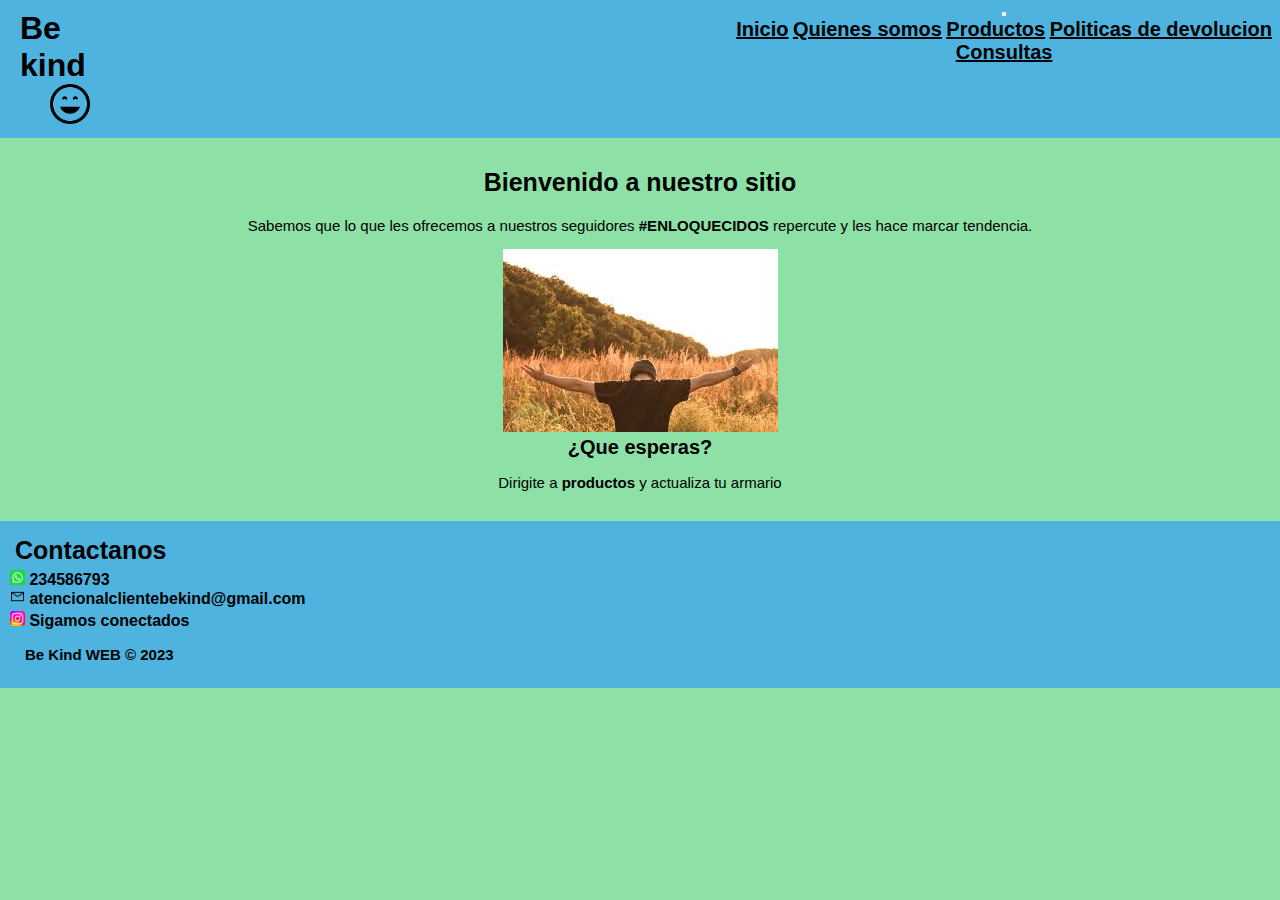
==== index.html @ e18ae945 "primera version segunda pre-entrega" ====
<!DOCTYPE html>
<html lang="en">
<head>
    <meta charset="UTF-8">
    <meta http-equiv="X-UA-Compatible" content="IE=edge">
    <meta name="viewport" content="width=device-width, initial-scale=1.0">
    <link href="https://cdn.jsdelivr.net/npm/bootstrap@5.3.0-alpha1/dist/css/bootstrap.min.css" rel="stylesheet" integrity="sha384-GLhlTQ8iRABdZLl6O3oVMWSktQOp6b7In1Zl3/Jr59b6EGGoI1aFkw7cmDA6j6gD" crossorigin="anonymous">
    <link rel="stylesheet" href="./css/estilos.css">
    <title>index</title>
</head>
<body>
    <header>
        <div class="div_logo">
           <h1>Be kind</h1>
           <img class="img_icono" src="./img/img_icono.png" alt="icono"> 
        </div>
        <nav class="navbar navbar-expand-lg">
            <div class="container-fluid" >
              <button class="navbar-toggler" type="button" data-bs-toggle="collapse" data-bs-target="#navbarSupportedContent" aria-controls="navbarSupportedContent" aria-expanded="false" aria-label="Toggle navigation">
                <span class="navbar-toggler-icon"></span>
              </button>
              <div class="collapse navbar-collapse" id="navbarSupportedContent">
                <ul class="navbar-nav me-auto mb-2 mb-lg-0">
                  <li class="nav-item">
                        <a class="nav-link active" aria-current="page" href="./index.html">Inicio</a>
                 </li>  
                  <li class="nav-item">
                    <a class="nav-link active" aria-current="page" href="./pages/quienes_somos.html">Quienes somos</a>
                  </li>
                  <li class="nav-item">
                    <a class="nav-link active" aria-current="page" href="./pages/productos.html">Productos</a>
                  </li>
                  <li class="nav-item">
                    <a class="nav-link active" aria-current="page" href="./pages/politicas_devolucion.html">Politicas de devolucion</a>
                  </li>
                  <li class="nav-item">
                    <a class="nav-link active" aria-current="page" href="./pages/consultas.html">Consultas</a>
                  </li>
              </div>
            </div>
          </nav>
    </header> 
    <main class="contenido">
        <section class="cuerpo_uno">
            <article>
              <h1 class="class_h1">Bienvenido a nuestro sitio</h1>
              <p>Sabemos que lo que les ofrecemos a nuestros seguidores <span>#ENLOQUECIDOS</span> repercute y les hace marcar tendencia.</p>
              <img class="img_principal" src="./img/img_inicio.jpg" alt="imagen principal">
            </article>
        </section>
        <section class="cuerpo_dos">
            <article>
                <h2 class="class_h2">¿Que esperas?</h2>
                <p>Dirigite a <a href="./pages/productos.html">productos</a> y actualiza tu armario</p>
            </article>
        </section>
    </main>
    <footer class="pie_de_pagina">
       <h1 class="class_h1">Contactanos</h1>
       <ul>
        <li><img src="./img/img_whatsApp.png" alt="logo whatsapp"> 234586793</li>
        <li><img src="./img/img_mail.png" alt="logo mail"> atencionalclientebekind@gmail.com</li>
        <li><a href="https://www.instagram.com/"><img src="./img/img_instagram.jpg" alt="icono instagram"></a> Sigamos conectados</li>
       </ul>
        <p>Be Kind WEB &copy; 2023</p>
    </footer>
    <script src="https://cdn.jsdelivr.net/npm/bootstrap@5.3.0-alpha1/dist/js/bootstrap.bundle.min.js" integrity="sha384-w76AqPfDkMBDXo30jS1Sgez6pr3x5MlQ1ZAGC+nuZB+EYdgRZgiwxhTBTkF7CXvN" crossorigin="anonymous"></script>
</body>
</html>
---- css/estilos.css ----
*{
    margin:0;
    padding:0;
}

body{
    background-color:#8de0a6;
    font-family: Arial, Helvetica, sans-serif;
    width:100%;
}

header{
    background-color:#4eb3de;
    display: flex;
}


.div_logo{
    padding-left: 20px;
    padding-top: 10px;
    padding-bottom:10px;
}

.img_icono{
    height:40px;
    margin-left:30px;
}


li img{
    height:15px;
    width:15px;;
}

nav li{
    display:inline;
}

nav {
   font-weight: bold;
   text-align:center;
   color: black;
   padding-bottom:15px;
   margin-left:608px;
}

a{
    color: black;
    font-weight: bold;
    font-size:20px;
}

main {
    margin-top:20px;
    text-align: center;
    padding: 5px;
}

span {
    font-weight: bold;
}

p{
    margin: 5px;
    padding:10px;
    font-size:15px;
}

p a {
    font-weight: bold;
    font-size: 15px;
    text-decoration: none;
}

.pie_de_pagina{
      background-color:#4eb3de;
      font-weight: bold;
      padding: 10px;
      margin-top: 10px;
} 

.class_h1 {
    padding: 5px;
    font-size: 25px;
}

.class_h2 {
    font-size:20px;
}



@media only screen and (max-width: 600px) {



    body {
        background-color:#4eb3de;
    }

    header {  
        background-color:#8de0a6;
        width: 777px;
    }

    nav {
        margin-left: 550px;
    }

    .pie_de_pagina{
      background-color:#8de0a6;
      width: 777px;
    }

    .cuerpo_uno {
        grid-area: cuerpo_uno;
    }
    .cuerpo_dos {
        grid-area: cuerpo_dos;
        padding-left: 600px;
        padding-top: 135px;
    }
    .contenido {
        padding-top: 150px;
        padding-bottom: 150px;
        width: 750px;
        display: grid;
        grid-template-areas: "area-cuerpo_uno area-cuerpo_dos";
        grid-template-columns: 1fr 1fr;
    }

}
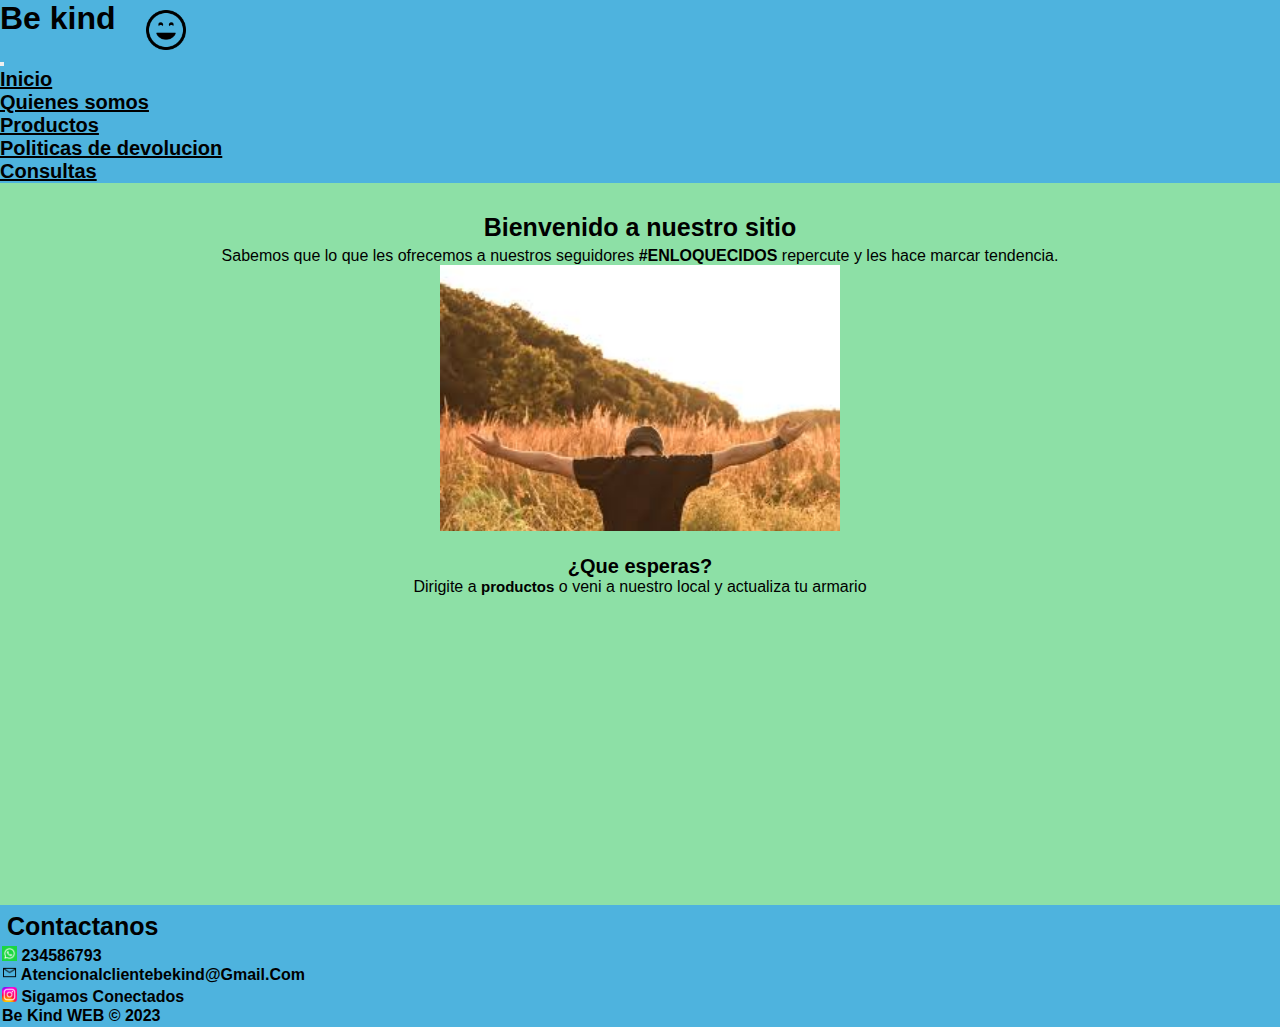
==== commit e567784a: "correcciones segunda-preentrega" ====
--- a/index.html
+++ b/index.html
@@ -9,12 +9,13 @@
     <title>index</title>
 </head>
 <body>
-    <header>
-        <div class="div_logo">
+  <div class="container">
+    <header class="row">
+        <div class="col-5 icono">
            <h1>Be kind</h1>
            <img class="img_icono" src="./img/img_icono.png" alt="icono"> 
         </div>
-        <nav class="navbar navbar-expand-lg">
+        <nav class="navbar navbar-expand-lg col-7 nav_responsive">
             <div class="container-fluid" >
               <button class="navbar-toggler" type="button" data-bs-toggle="collapse" data-bs-target="#navbarSupportedContent" aria-controls="navbarSupportedContent" aria-expanded="false" aria-label="Toggle navigation">
                 <span class="navbar-toggler-icon"></span>
@@ -40,30 +41,34 @@
             </div>
           </nav>
     </header> 
-    <main class="contenido">
-        <section class="cuerpo_uno">
+    <main class="row">
+        <section class="col-lg-8">
             <article>
               <h1 class="class_h1">Bienvenido a nuestro sitio</h1>
               <p>Sabemos que lo que les ofrecemos a nuestros seguidores <span>#ENLOQUECIDOS</span> repercute y les hace marcar tendencia.</p>
               <img class="img_principal" src="./img/img_inicio.jpg" alt="imagen principal">
             </article>
         </section>
-        <section class="cuerpo_dos">
+        <section class="col-lg-4">
             <article>
                 <h2 class="class_h2">¿Que esperas?</h2>
-                <p>Dirigite a <a href="./pages/productos.html">productos</a> y actualiza tu armario</p>
+                <p>Dirigite a <a href="./pages/productos.html">productos</a> o veni a nuestro local y actualiza tu armario</p>
+                <iframe src="https://www.google.com/maps/embed?pb=!1m18!1m12!1m3!1d812130.7958436136!2d-59.75580496915932!3d-37.333371208234574!2m3!1f0!2f0!3f0!3m2!1i1024!2i768!4f13.1!3m3!1m2!1s0x95911f54b0fd7dd7%3A0x9d6b1054d7819071!2sTandil%2C%20Provincia%20de%20Buenos%20Aires!5e0!3m2!1ses!2sar!4v1677624380254!5m2!1ses!2sar" width="300" height="300" style="border:0;" allowfullscreen="" loading="lazy" referrerpolicy="no-referrer-when-downgrade"></iframe>
             </article>
         </section>
     </main>
-    <footer class="pie_de_pagina">
-       <h1 class="class_h1">Contactanos</h1>
-       <ul>
-        <li><img src="./img/img_whatsApp.png" alt="logo whatsapp"> 234586793</li>
-        <li><img src="./img/img_mail.png" alt="logo mail"> atencionalclientebekind@gmail.com</li>
-        <li><a href="https://www.instagram.com/"><img src="./img/img_instagram.jpg" alt="icono instagram"></a> Sigamos conectados</li>
-       </ul>
+    <footer class="pie_de_pagina row">
+      <div>
+        <h1 class="class_h1">Contactanos</h1>
+        <ul>
+          <li><img src="./img/img_whatsApp.png" alt="logo whatsapp"> 234586793</li>
+          <li><img src="./img/img_mail.png" alt="logo mail"> atencionalclientebekind@gmail.com</li>
+          <li><a href="https://www.instagram.com/"><img src="./img/img_instagram.jpg" alt="icono instagram"></a> Sigamos conectados</li>
+        </ul>
+      </div>
         <p>Be Kind WEB &copy; 2023</p>
     </footer>
+  </div>
     <script src="https://cdn.jsdelivr.net/npm/bootstrap@5.3.0-alpha1/dist/js/bootstrap.bundle.min.js" integrity="sha384-w76AqPfDkMBDXo30jS1Sgez6pr3x5MlQ1ZAGC+nuZB+EYdgRZgiwxhTBTkF7CXvN" crossorigin="anonymous"></script>
 </body>
 </html>--- a/css/estilos.css
+++ b/css/estilos.css
@@ -6,42 +6,44 @@
 body{
     background-color:#8de0a6;
     font-family: Arial, Helvetica, sans-serif;
-    width:100%;
+
 }
+
 
 header{
     background-color:#4eb3de;
-    display: flex;
 }
 
+nav li:hover {
+    background-color: white;
+}
 
-.div_logo{
-    padding-left: 20px;
-    padding-top: 10px;
-    padding-bottom:10px;
+button:hover {
+    color:#4eb3de ;
+}
+
+.icono {
+    display: flex;
 }
 
 .img_icono{
     height:40px;
     margin-left:30px;
+    padding-top: 10px;
 }
 
+.img_producto {
+    height: 300px;
+    padding-top: 50px;
+}
+
+.img_principal {
+    width: 400px;
+}
 
 li img{
     height:15px;
     width:15px;;
-}
-
-nav li{
-    display:inline;
-}
-
-nav {
-   font-weight: bold;
-   text-align:center;
-   color: black;
-   padding-bottom:15px;
-   margin-left:608px;
 }
 
 a{
@@ -54,16 +56,11 @@
     margin-top:20px;
     text-align: center;
     padding: 5px;
+    min-height: 445px;
 }
 
 span {
     font-weight: bold;
-}
-
-p{
-    margin: 5px;
-    padding:10px;
-    font-size:15px;
 }
 
 p a {
@@ -75,8 +72,8 @@
 .pie_de_pagina{
       background-color:#4eb3de;
       font-weight: bold;
-      padding: 10px;
-      margin-top: 10px;
+      text-transform: capitalize;
+      padding: 2px;
 } 
 
 .class_h1 {
@@ -86,11 +83,30 @@
 
 .class_h2 {
     font-size:20px;
+    padding-top: 20px;
+}
+
+.elegir_producto{
+    margin-top: 100px;
+}
+
+.textos{
+    padding-top: 80px;
+}
+
+.be_kind {
+    padding-top: 20px;
+}
+
+form {
+    display: flex;
+    flex-direction: column;
+    margin-top: 10px;
 }
 
 
 
-@media only screen and (max-width: 600px) {
+@media only screen and (max-width: 992px) {
 
 
 
@@ -100,33 +116,18 @@
 
     header {  
         background-color:#8de0a6;
-        width: 777px;
     }
 
-    nav {
-        margin-left: 550px;
+    nav li:hover {
+        background-color: white;
+    }
+
+    .nav_responsive {
+        padding-left:200px;
     }
 
     .pie_de_pagina{
       background-color:#8de0a6;
-      width: 777px;
     }
 
-    .cuerpo_uno {
-        grid-area: cuerpo_uno;
-    }
-    .cuerpo_dos {
-        grid-area: cuerpo_dos;
-        padding-left: 600px;
-        padding-top: 135px;
-    }
-    .contenido {
-        padding-top: 150px;
-        padding-bottom: 150px;
-        width: 750px;
-        display: grid;
-        grid-template-areas: "area-cuerpo_uno area-cuerpo_dos";
-        grid-template-columns: 1fr 1fr;
-    }
-
-}+}
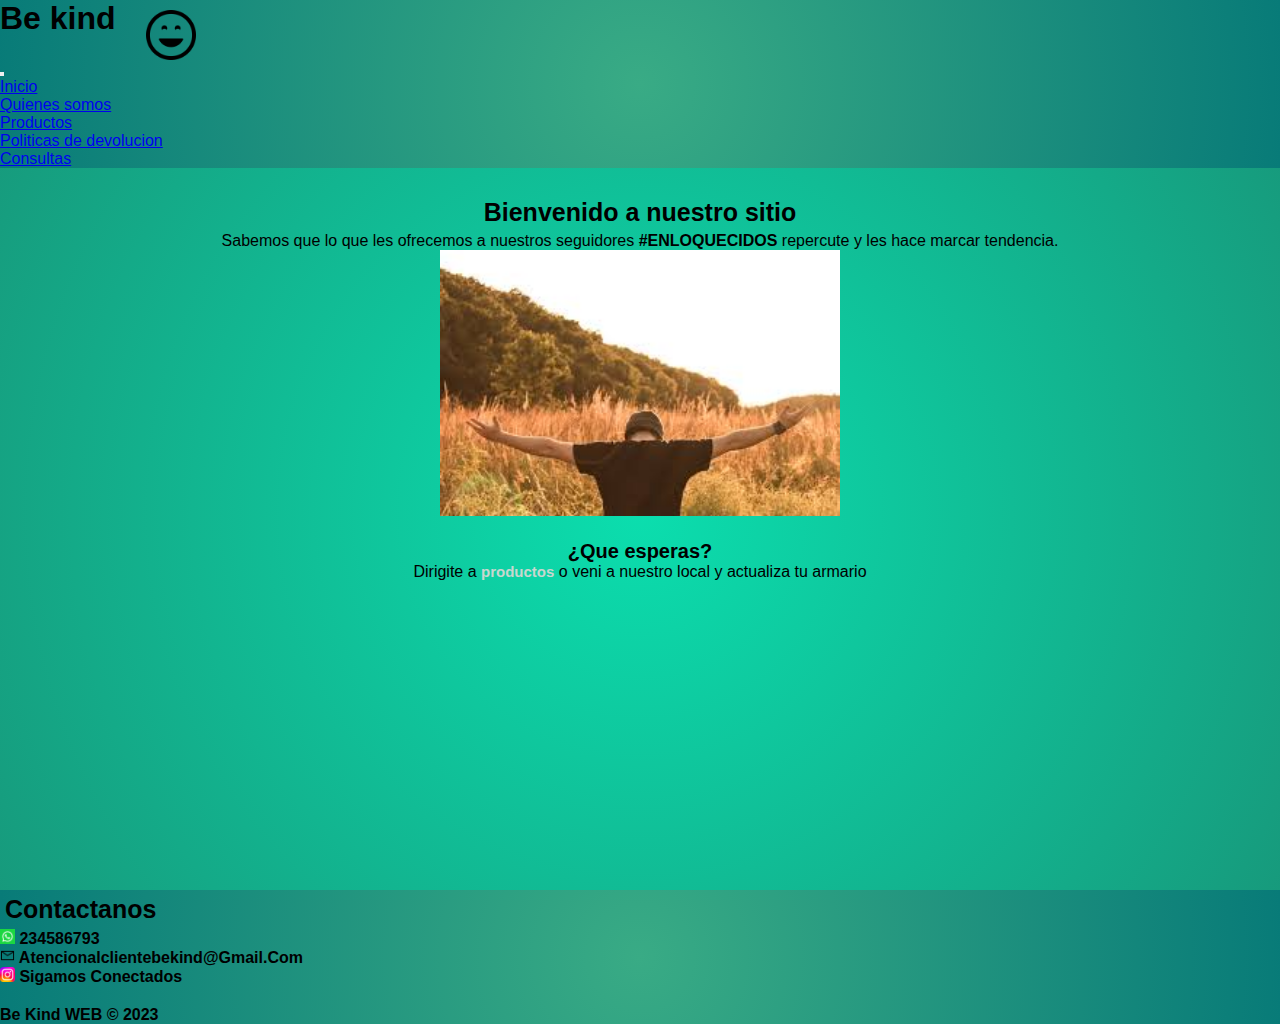
==== commit 5036921a: "tercera pre-entrega proyecto final" ====
--- a/index.html
+++ b/index.html
@@ -4,6 +4,8 @@
     <meta charset="UTF-8">
     <meta http-equiv="X-UA-Compatible" content="IE=edge">
     <meta name="viewport" content="width=device-width, initial-scale=1.0">
+    <meta name="description" content="marca de ropa que ofrece productos de alta calidad">
+    <meta name="keywords" content="be kind,buzos,remeras,pantalones,ofertas">
     <link href="https://cdn.jsdelivr.net/npm/bootstrap@5.3.0-alpha1/dist/css/bootstrap.min.css" rel="stylesheet" integrity="sha384-GLhlTQ8iRABdZLl6O3oVMWSktQOp6b7In1Zl3/Jr59b6EGGoI1aFkw7cmDA6j6gD" crossorigin="anonymous">
     <link rel="stylesheet" href="./css/estilos.css">
     <title>index</title>
@@ -60,13 +62,13 @@
     <footer class="pie_de_pagina row">
       <div>
         <h1 class="class_h1">Contactanos</h1>
-        <ul>
+        <ul class="lista_contactos">
           <li><img src="./img/img_whatsApp.png" alt="logo whatsapp"> 234586793</li>
           <li><img src="./img/img_mail.png" alt="logo mail"> atencionalclientebekind@gmail.com</li>
           <li><a href="https://www.instagram.com/"><img src="./img/img_instagram.jpg" alt="icono instagram"></a> Sigamos conectados</li>
         </ul>
       </div>
-        <p>Be Kind WEB &copy; 2023</p>
+        <p class="be_kind">Be Kind WEB &copy; 2023</p>
     </footer>
   </div>
     <script src="https://cdn.jsdelivr.net/npm/bootstrap@5.3.0-alpha1/dist/js/bootstrap.bundle.min.js" integrity="sha384-w76AqPfDkMBDXo30jS1Sgez6pr3x5MlQ1ZAGC+nuZB+EYdgRZgiwxhTBTkF7CXvN" crossorigin="anonymous"></script>
--- a/css/estilos.css
+++ b/css/estilos.css
@@ -1,133 +1,166 @@
-*{
-    margin:0;
-    padding:0;
+.img_principal {
+  width: 400px;
 }
 
-body{
-    background-color:#8de0a6;
-    font-family: Arial, Helvetica, sans-serif;
-
+li img {
+  height: 15px;
+  width: 15px;
 }
 
+span {
+  font-weight: bold;
+}
 
-header{
-    background-color:#4eb3de;
+p a {
+  color: rgb(201, 215, 207);
+  font-weight: bold;
+  font-size: 15px;
+  text-decoration: none;
+}
+
+.lista_contactos {
+  list-style: none;
+}
+
+.class_h1 {
+  padding: 5px;
+  font-size: 25px;
+}
+
+.class_h2 {
+  font-size: 20px;
+  padding-top: 20px;
+}
+
+.textos_q_somos {
+  padding-top: 80px;
+}
+
+.img_producto {
+  height: 300px;
+  padding-top: 50px;
+}
+
+.elegir_producto {
+  margin-top: 100px;
+}
+
+.form_productos {
+  display: flex;
+  flex-direction: column;
+  margin-top: 10px;
+}
+.form_productos select {
+  margin-top: 5px;
+}
+.form_productos button {
+  margin-top: 5px;
+}
+
+.div_blanco {
+  background-color: #f9f9f9;
+  margin-bottom: 5px;
+}
+
+.div_negro {
+  background-color: #080808;
+  margin-bottom: 5px;
+}
+
+.div_azul {
+  background-color: #03396C;
+  margin-bottom: 5px;
+}
+
+.div_naranja {
+  background-color: #FFB11B;
+  margin-bottom: 5px;
+}
+
+.titulo_h2 {
+  font-weight: bold;
+  font-size: 30px;
+  padding-top: 20px;
+}
+
+.textos_devolucion {
+  padding-top: 80px;
+}
+
+.form_consultas {
+  display: flex;
+  flex-direction: column;
+  margin-top: 10px;
+}
+
+* {
+  margin: 0;
+  padding: 0;
+}
+
+body {
+  background: radial-gradient(circle, rgba(51, 49, 49, 0.9333858543) 0%, rgb(24, 147, 119) 0%, rgb(11, 222, 174) 0%, rgb(24, 147, 119) 100%);
+  font-family: Arial, Helvetica, sans-serif;
+}
+
+header {
+  background: radial-gradient(circle, rgba(41, 37, 37, 0.9333858543) 0%, rgb(57, 171, 133) 0%, rgb(8, 123, 120) 100%);
 }
 
 nav li:hover {
-    background-color: white;
+  background-color: rgb(201, 215, 207);
+  transition: background-color 2s;
 }
 
 button:hover {
-    color:#4eb3de ;
+  color: #e30052;
+}
+
+main {
+  margin-top: 20px;
+  text-align: center;
+  padding: 5px;
+  min-height: 450px;
+}
+
+.pie_de_pagina {
+  background: radial-gradient(circle, rgba(41, 37, 37, 0.9333858543) 0%, rgb(57, 171, 133) 0%, rgb(8, 123, 120) 100%);
+  font-weight: bold;
+  text-transform: capitalize;
+  padding: 10px px/5px;
+}
+
+.be_kind {
+  padding-top: 20px;
 }
 
 .icono {
-    display: flex;
+  display: flex;
 }
 
-.img_icono{
-    height:40px;
-    margin-left:30px;
-    padding-top: 10px;
+.img_icono {
+  height: 50px;
+  margin-left: 30px;
+  padding-top: 10px;
 }
 
-.img_producto {
-    height: 300px;
-    padding-top: 50px;
+@media only screen and (max-width: 992px) {
+  body {
+    background: radial-gradient(circle, rgba(41, 37, 37, 0.9333858543) 0%, rgb(57, 171, 133) 0%, rgb(8, 123, 120) 100%);
+  }
+  header {
+    background: radial-gradient(circle, rgba(51, 49, 49, 0.9333858543) 0%, rgb(24, 147, 119) 0%, rgb(11, 222, 174) 0%, rgb(24, 147, 119) 100%);
+  }
+  nav li:hover {
+    background-color: #e30052;
+    transition: background-color 2s;
+  }
+  .nav_responsive {
+    padding-left: 200px;
+  }
+  .pie_de_pagina {
+    background: radial-gradient(circle, rgba(51, 49, 49, 0.9333858543) 0%, rgb(24, 147, 119) 0%, rgb(11, 222, 174) 0%, rgb(24, 147, 119) 100%);
+  }
 }
 
-.img_principal {
-    width: 400px;
-}
-
-li img{
-    height:15px;
-    width:15px;;
-}
-
-a{
-    color: black;
-    font-weight: bold;
-    font-size:20px;
-}
-
-main {
-    margin-top:20px;
-    text-align: center;
-    padding: 5px;
-    min-height: 445px;
-}
-
-span {
-    font-weight: bold;
-}
-
-p a {
-    font-weight: bold;
-    font-size: 15px;
-    text-decoration: none;
-}
-
-.pie_de_pagina{
-      background-color:#4eb3de;
-      font-weight: bold;
-      text-transform: capitalize;
-      padding: 2px;
-} 
-
-.class_h1 {
-    padding: 5px;
-    font-size: 25px;
-}
-
-.class_h2 {
-    font-size:20px;
-    padding-top: 20px;
-}
-
-.elegir_producto{
-    margin-top: 100px;
-}
-
-.textos{
-    padding-top: 80px;
-}
-
-.be_kind {
-    padding-top: 20px;
-}
-
-form {
-    display: flex;
-    flex-direction: column;
-    margin-top: 10px;
-}
-
-
-
-@media only screen and (max-width: 992px) {
-
-
-
-    body {
-        background-color:#4eb3de;
-    }
-
-    header {  
-        background-color:#8de0a6;
-    }
-
-    nav li:hover {
-        background-color: white;
-    }
-
-    .nav_responsive {
-        padding-left:200px;
-    }
-
-    .pie_de_pagina{
-      background-color:#8de0a6;
-    }
-
-}
+/*# sourceMappingURL=estilos.css.map */
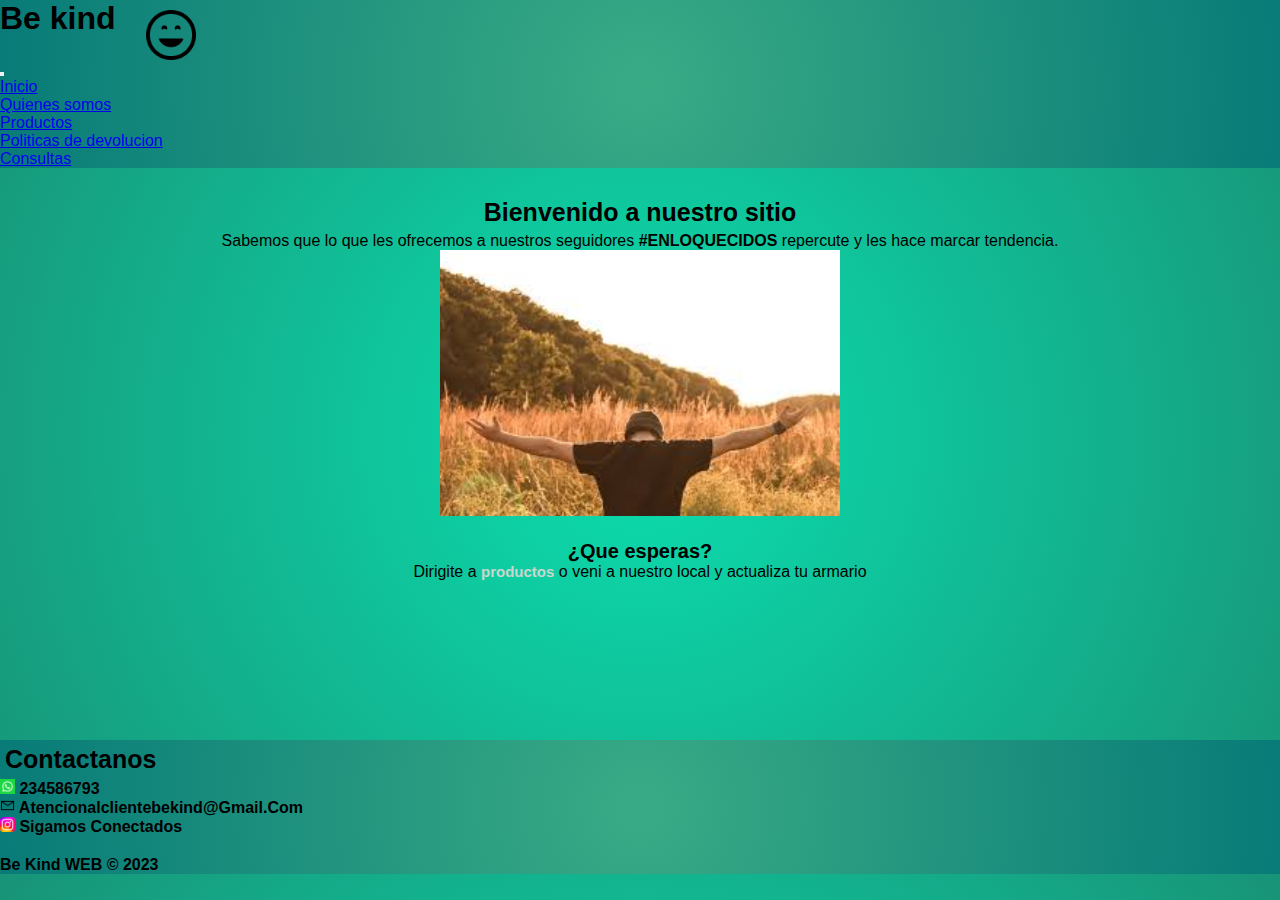
==== commit 404a6f15: "primer modificacion tercera pre-entrega" ====
--- a/index.html
+++ b/index.html
@@ -17,7 +17,7 @@
            <h1>Be kind</h1>
            <img class="img_icono" src="./img/img_icono.png" alt="icono"> 
         </div>
-        <nav class="navbar navbar-expand-lg col-7 nav_responsive">
+        <nav class="navbar navbar-expand-lg col-7">
             <div class="container-fluid" >
               <button class="navbar-toggler" type="button" data-bs-toggle="collapse" data-bs-target="#navbarSupportedContent" aria-controls="navbarSupportedContent" aria-expanded="false" aria-label="Toggle navigation">
                 <span class="navbar-toggler-icon"></span>
@@ -48,14 +48,14 @@
             <article>
               <h1 class="class_h1">Bienvenido a nuestro sitio</h1>
               <p>Sabemos que lo que les ofrecemos a nuestros seguidores <span>#ENLOQUECIDOS</span> repercute y les hace marcar tendencia.</p>
-              <img class="img_principal" src="./img/img_inicio.jpg" alt="imagen principal">
+              <img class="img_principal img-fluid" src="./img/img_inicio.jpg" alt="imagen principal">
             </article>
         </section>
         <section class="col-lg-4">
             <article>
                 <h2 class="class_h2">¿Que esperas?</h2>
                 <p>Dirigite a <a href="./pages/productos.html">productos</a> o veni a nuestro local y actualiza tu armario</p>
-                <iframe src="https://www.google.com/maps/embed?pb=!1m18!1m12!1m3!1d812130.7958436136!2d-59.75580496915932!3d-37.333371208234574!2m3!1f0!2f0!3f0!3m2!1i1024!2i768!4f13.1!3m3!1m2!1s0x95911f54b0fd7dd7%3A0x9d6b1054d7819071!2sTandil%2C%20Provincia%20de%20Buenos%20Aires!5e0!3m2!1ses!2sar!4v1677624380254!5m2!1ses!2sar" width="300" height="300" style="border:0;" allowfullscreen="" loading="lazy" referrerpolicy="no-referrer-when-downgrade"></iframe>
+                <iframe class="ratio ratio-16x9" src="https://www.google.com/maps/embed?pb=!1m18!1m12!1m3!1d812130.7958436136!2d-59.75580496915932!3d-37.333371208234574!2m3!1f0!2f0!3f0!3m2!1i1024!2i768!4f13.1!3m3!1m2!1s0x95911f54b0fd7dd7%3A0x9d6b1054d7819071!2sTandil%2C%20Provincia%20de%20Buenos%20Aires!5e0!3m2!1ses!2sar!4v1677624380254!5m2!1ses!2sar"  style="border:0;" allowfullscreen="" loading="lazy" referrerpolicy="no-referrer-when-downgrade"></iframe>
             </article>
         </section>
     </main>
--- a/css/estilos.css
+++ b/css/estilos.css
@@ -155,9 +155,6 @@
     background-color: #e30052;
     transition: background-color 2s;
   }
-  .nav_responsive {
-    padding-left: 200px;
-  }
   .pie_de_pagina {
     background: radial-gradient(circle, rgba(51, 49, 49, 0.9333858543) 0%, rgb(24, 147, 119) 0%, rgb(11, 222, 174) 0%, rgb(24, 147, 119) 100%);
   }
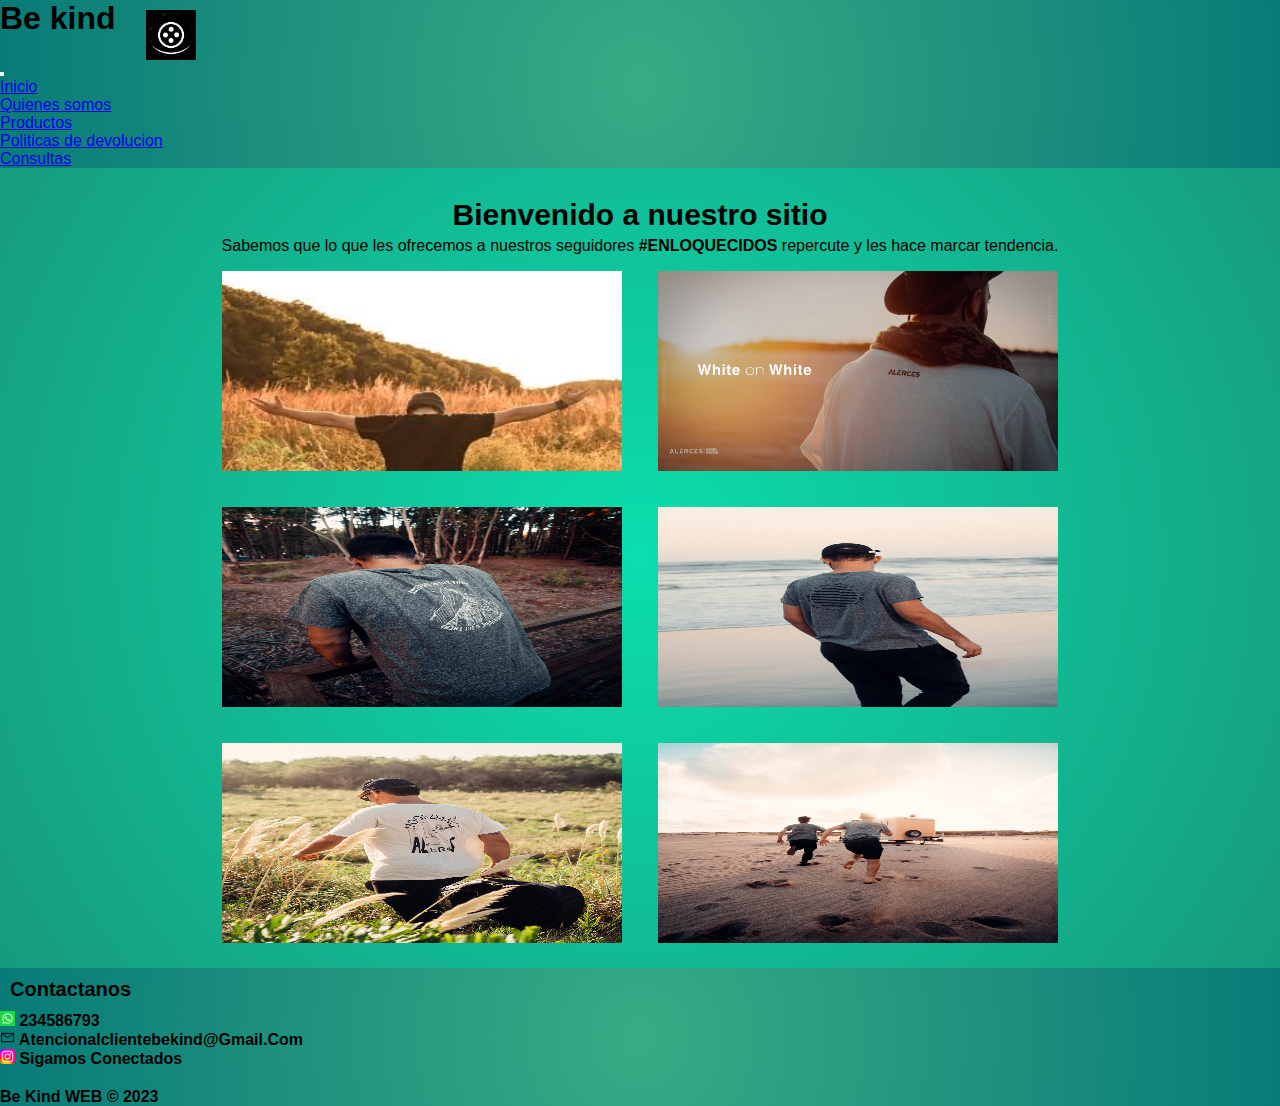
==== commit b8275f4f: "proyecto final" ====
--- a/index.html
+++ b/index.html
@@ -15,7 +15,7 @@
     <header class="row">
         <div class="col-5 icono">
            <h1>Be kind</h1>
-           <img class="img_icono" src="./img/img_icono.png" alt="icono"> 
+           <img class="img_icono" src="./img/img_icono.jpg" alt="icono"> 
         </div>
         <nav class="navbar navbar-expand-lg col-7">
             <div class="container-fluid" >
@@ -44,28 +44,26 @@
           </nav>
     </header> 
     <main class="row">
-        <section class="col-lg-8">
+        <section class="col-lg-12">
             <article>
               <h1 class="class_h1">Bienvenido a nuestro sitio</h1>
               <p>Sabemos que lo que les ofrecemos a nuestros seguidores <span>#ENLOQUECIDOS</span> repercute y les hace marcar tendencia.</p>
               <img class="img_principal img-fluid" src="./img/img_inicio.jpg" alt="imagen principal">
-            </article>
-        </section>
-        <section class="col-lg-4">
-            <article>
-                <h2 class="class_h2">¿Que esperas?</h2>
-                <p>Dirigite a <a href="./pages/productos.html">productos</a> o veni a nuestro local y actualiza tu armario</p>
-                <iframe class="ratio ratio-16x9" src="https://www.google.com/maps/embed?pb=!1m18!1m12!1m3!1d812130.7958436136!2d-59.75580496915932!3d-37.333371208234574!2m3!1f0!2f0!3f0!3m2!1i1024!2i768!4f13.1!3m3!1m2!1s0x95911f54b0fd7dd7%3A0x9d6b1054d7819071!2sTandil%2C%20Provincia%20de%20Buenos%20Aires!5e0!3m2!1ses!2sar!4v1677624380254!5m2!1ses!2sar"  style="border:0;" allowfullscreen="" loading="lazy" referrerpolicy="no-referrer-when-downgrade"></iframe>
+              <img class="img_principal img-fluid" src="./img/img_inicio2.jpg" alt="imagen principal 2">
+              <img class="img_principal img-fluid" src="./img/img_inicio3.jpg" alt="imagen principal 3">
+              <img class="img_principal img-fluid" src="./img/img_inicio4.jpg" alt="imagen principal 4">
+              <img class="img_principal img-fluid" src="./img/img_inicio5.jpg" alt="imagen principal 5">
+              <img class="img_principal img-fluid" src="./img/img_inicio6.jpg" alt="imagen principal 6">
             </article>
         </section>
     </main>
     <footer class="pie_de_pagina row">
       <div>
-        <h1 class="class_h1">Contactanos</h1>
+        <h2 class="class_h2">Contactanos</h2>
         <ul class="lista_contactos">
           <li><img src="./img/img_whatsApp.png" alt="logo whatsapp"> 234586793</li>
           <li><img src="./img/img_mail.png" alt="logo mail"> atencionalclientebekind@gmail.com</li>
-          <li><a href="https://www.instagram.com/"><img src="./img/img_instagram.jpg" alt="icono instagram"></a> Sigamos conectados</li>
+          <li><a href="https://www.instagram.com/" target="_blank"><img src="./img/img_instagram.jpg" alt="icono instagram"></a> Sigamos conectados</li>
         </ul>
       </div>
         <p class="be_kind">Be Kind WEB &copy; 2023</p>
--- a/css/estilos.css
+++ b/css/estilos.css
@@ -1,5 +1,11 @@
 .img_principal {
+  height: 200px;
   width: 400px;
+  padding: 1em;
+}
+.img_principal:hover {
+  transform: scale(1.1);
+  transition: all 3s;
 }
 
 li img {
@@ -11,6 +17,37 @@
   font-weight: bold;
 }
 
+.lista_contactos {
+  list-style: none;
+}
+
+.class_h2 {
+  font-weight: bold;
+  font-size: 20px;
+  padding: 0.5em;
+}
+
+.class_h1 {
+  padding: 5px;
+  font-size: 30px;
+  font-weight: bold;
+  animation: mov 5s ease-in-out;
+}
+
+@keyframes mov {
+  0% {
+    transform: translate(-35%, 0);
+  }
+}
+.textos_q_somos {
+  padding-top: 20px;
+  text-align: center;
+}
+.textos_q_somos p {
+  text-align: justify;
+  margin-top: 10px;
+}
+
 p a {
   color: rgb(201, 215, 207);
   font-weight: bold;
@@ -18,31 +55,65 @@
   text-decoration: none;
 }
 
-.lista_contactos {
-  list-style: none;
-}
-
-.class_h1 {
-  padding: 5px;
-  font-size: 25px;
-}
-
-.class_h2 {
-  font-size: 20px;
-  padding-top: 20px;
-}
-
-.textos_q_somos {
-  padding-top: 80px;
-}
-
+.img_local {
+  height: 200px;
+  width: 300px;
+  padding: 1em;
+  animation: move 3s ease-in-out infinite;
+}
+
+@keyframes move {
+  0% {
+    transform: translate(-10%, 0);
+  }
+}
 .img_producto {
   height: 300px;
-  padding-top: 50px;
-}
-
+  width: 500px;
+  padding: 1em;
+  animation: shadow-inset-center 3s cubic-bezier(0.25, 0.46, 0.45, 0.94) infinite both;
+}
+
+@keyframes shadow-inset-center {
+  0% {
+    box-shadow: inset 0 0 0 0 transparent;
+  }
+  100% {
+    box-shadow: inset 0 0 14px 0 rgba(0, 0, 0, 0.5);
+  }
+}
 .elegir_producto {
   margin-top: 100px;
+}
+
+.tit_h1 {
+  padding-top: 10px;
+  font-weight: bold;
+  font-size: 40px;
+}
+
+.tit_h3 {
+  font-weight: bold;
+  font-size: 20px;
+  padding-top: 10px;
+}
+
+.carita {
+  display: flex;
+  margin-top: 10px;
+}
+.carita h2 {
+  font-size: 30px;
+  font-weight: bold;
+  margin-left: 30px;
+}
+.carita img {
+  height: 30px;
+  margin-left: 30px;
+}
+
+.tonalidad {
+  margin-top: 50px;
 }
 
 .form_productos {
@@ -77,19 +148,33 @@
   margin-bottom: 5px;
 }
 
-.titulo_h2 {
-  font-weight: bold;
-  font-size: 30px;
+.textos_devolucion {
   padding-top: 20px;
-}
-
-.textos_devolucion {
-  padding-top: 80px;
-}
-
+  text-align: justify;
+}
+
+.img_dev {
+  height: 200px;
+  width: 300px;
+  padding: 1em;
+  animation: slide-fwd-right 7s cubic-bezier(0.25, 0.46, 0.45, 0.94) infinite both;
+}
+
+@keyframes slide-fwd-right {
+  0% {
+    transform: translateZ(0) translateX(0);
+  }
+  100% {
+    transform: translateZ(160px) translateX(30px);
+  }
+}
 .form_consultas {
-  display: flex;
-  flex-direction: column;
+  margin-top: 10px;
+}
+.form_consultas .form_fem {
+  margin-bottom: 10px;
+}
+.form_consultas p {
   margin-top: 10px;
 }
 
@@ -142,8 +227,17 @@
   height: 50px;
   margin-left: 30px;
   padding-top: 10px;
-}
-
+  animation: rotate-vert-center 7s cubic-bezier(0.455, 0.03, 0.515, 0.955) infinite both;
+}
+
+@keyframes rotate-vert-center {
+  0% {
+    transform: rotateY(0);
+  }
+  100% {
+    transform: rotateY(360deg);
+  }
+}
 @media only screen and (max-width: 992px) {
   body {
     background: radial-gradient(circle, rgba(41, 37, 37, 0.9333858543) 0%, rgb(57, 171, 133) 0%, rgb(8, 123, 120) 100%);
@@ -155,6 +249,15 @@
     background-color: #e30052;
     transition: background-color 2s;
   }
+  .elegir_producto {
+    margin-top: 0px;
+  }
+  .textos_devolucion {
+    padding-top: 30px;
+  }
+  .tonalidad {
+    margin-top: 15px;
+  }
   .pie_de_pagina {
     background: radial-gradient(circle, rgba(51, 49, 49, 0.9333858543) 0%, rgb(24, 147, 119) 0%, rgb(11, 222, 174) 0%, rgb(24, 147, 119) 100%);
   }
